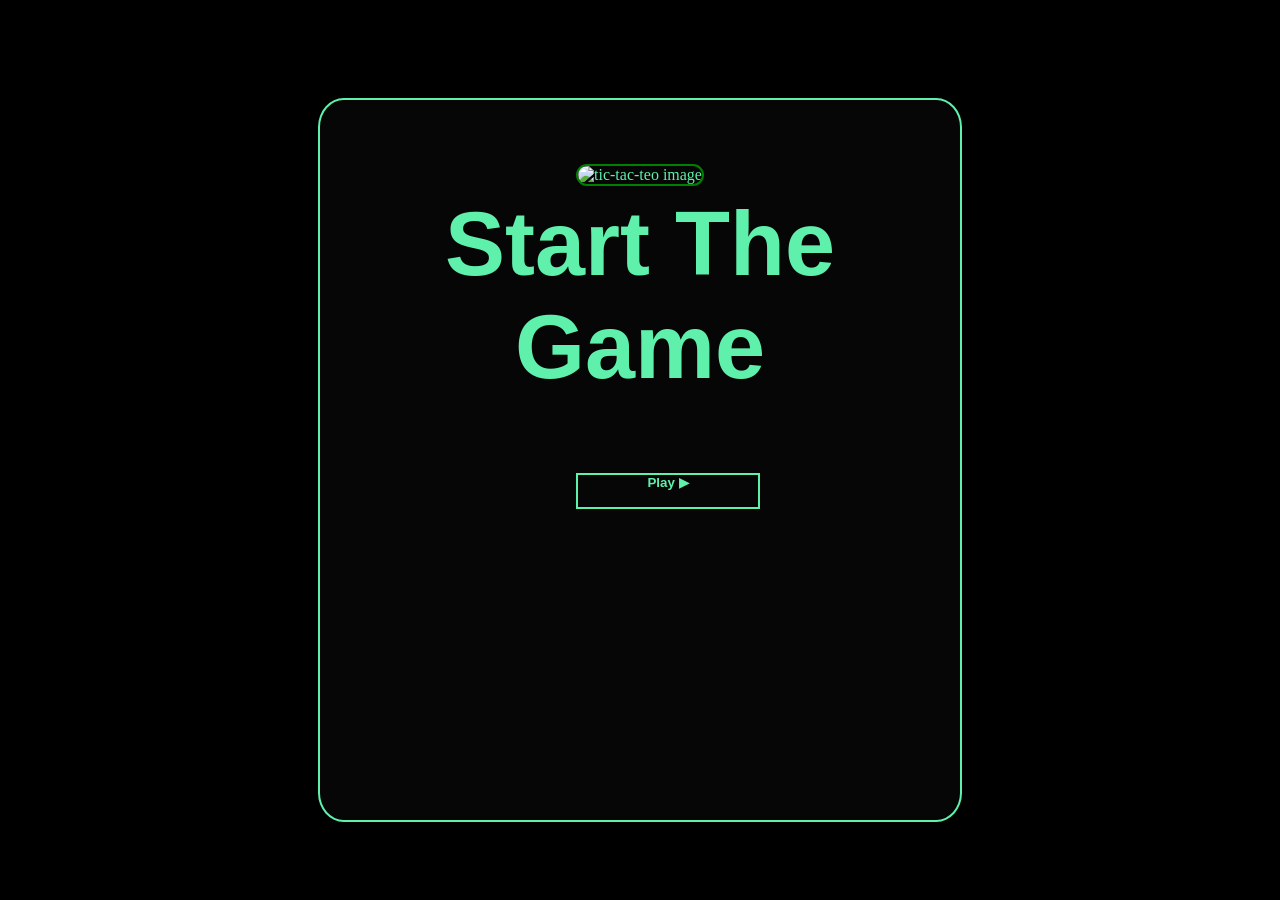
==== Tic-Tac-toe App/index.html @ 09bafcde "modified files  content" ====
<!DOCTYPE html>
<html lang="en">
<head>
    <meta charset="UTF-8">
    <meta name="viewport" content="width=device-width, initial-scale=1.0">
    <title>Game Start</title>
    <link rel="stylesheet" href="gameStart.css">
</head>
<body>
    <div class="start-box">
        
        <div class="start-page">
            <img src="/gym/Tic-Tac-toe App/assets/images (4).jpg" alt="tic-tac-teo image" id="img">
            
            <h2 id="header">Start The Game</h2>
           <a href="/gym/Tic-Tac-toe App/tic-tac.html">
            <h2 id="start"><strong>Play</strong><span id="Play"> ▶ </span>  </h2>
           </a>
            
        </div>
    </div>
</body>
</html>
---- Tic-Tac-toe App/gameStart.css ----
body{

    background-color: black;
     display:flex;
    justify-content: center;
    text-align: center;
    align-items: center; 
}

.start-page{

    /* width and height of div.start-page */
          width: 40rem;
          height: 80vh;
          display: flexbox;
          justify-content: center;
          align-items: center;
          margin-top: 14%;

    /* border with radius  */
          border: 2px rgb(95, 240, 172)solid;
          border-radius: 4%;
    
    /* backgroud-color black and color green */
          background-color: rgb(6, 6, 6);
          color: rgb(95, 240, 172);  


}

#img{
    border: 2px solid green;
    border-radius: 15px;
    display: flexbox;
    margin-top: 10%;

    height: 50%;
    width: 55%;
}


#start{
    color: rgb(95, 240, 172);
    font-size: 23px;
    font-family: "Protest Guerrilla", sans-serif;
    height: 2rem;
    width: 20vh; 
    /* display: flex; */
        text-align: center;
    justify-content: center;
    font-size: smaller;

    margin-left: 40%;
    text-shadow: 10cqh;
    
    border: 2px rgb(95, 240, 172)solid;

}

#play{
    font-size: 90px;
    font-size: smaller;
}
a{
    
    text-decoration: none;
}



#header{
    margin-top: 1%;
    font-size:10vh;
    font-family:"Protest Guerrilla", sans-serif ;
    
}
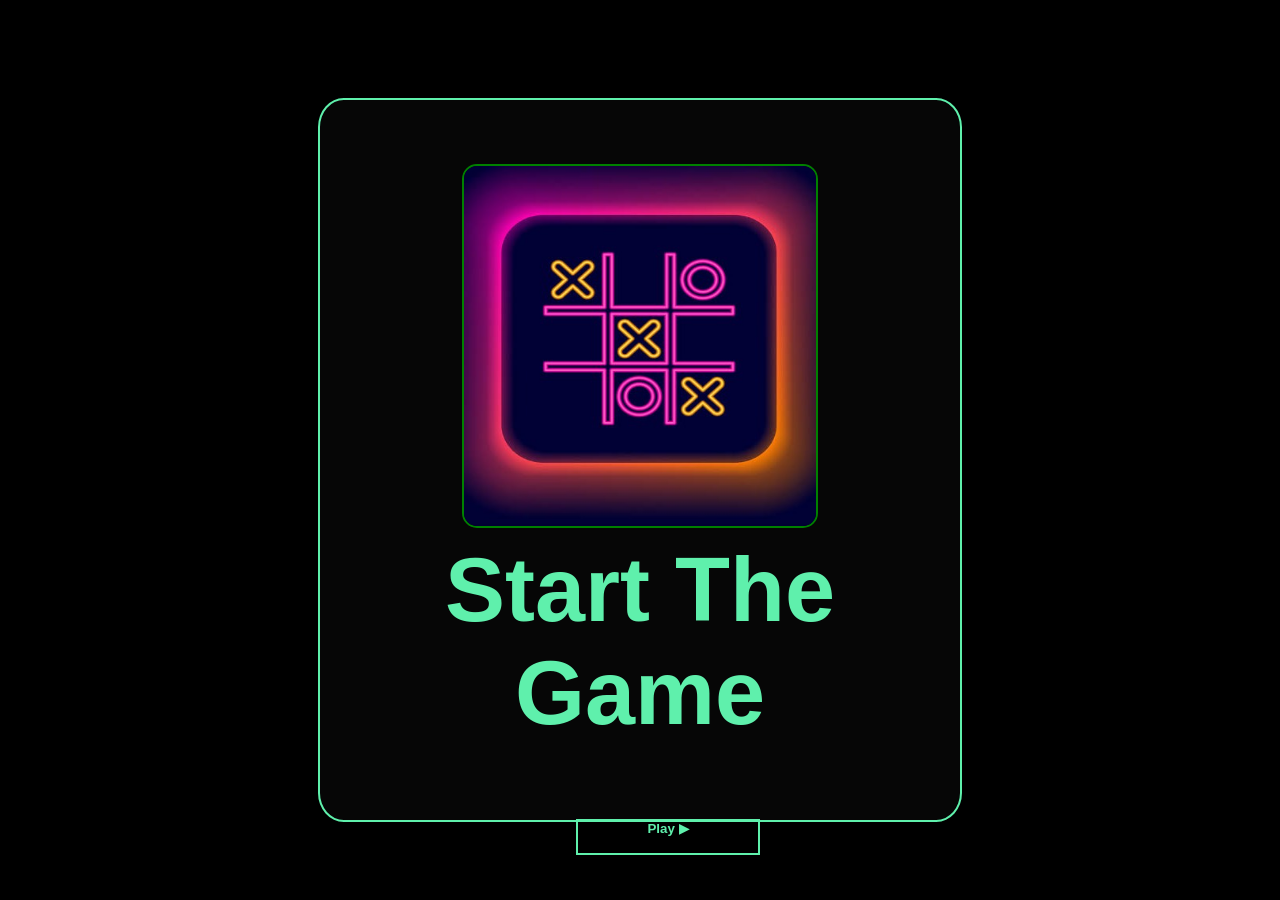
==== commit c1d7de75: "Update index.html" ====
--- a/Tic-Tac-toe App/index.html
+++ b/Tic-Tac-toe App/index.html
@@ -10,14 +10,14 @@
     <div class="start-box">
         
         <div class="start-page">
-            <img src="/gym/Tic-Tac-toe App/assets/images (4).jpg" alt="tic-tac-teo image" id="img">
+            <img src="images (4).jpg" alt="tic-tac-teo image" id="img">
             
             <h2 id="header">Start The Game</h2>
-           <a href="/gym/Tic-Tac-toe App/tic-tac.html">
+           <a href="tic-tac.html">
             <h2 id="start"><strong>Play</strong><span id="Play"> ▶ </span>  </h2>
            </a>
             
         </div>
     </div>
 </body>
-</html>+</html>
